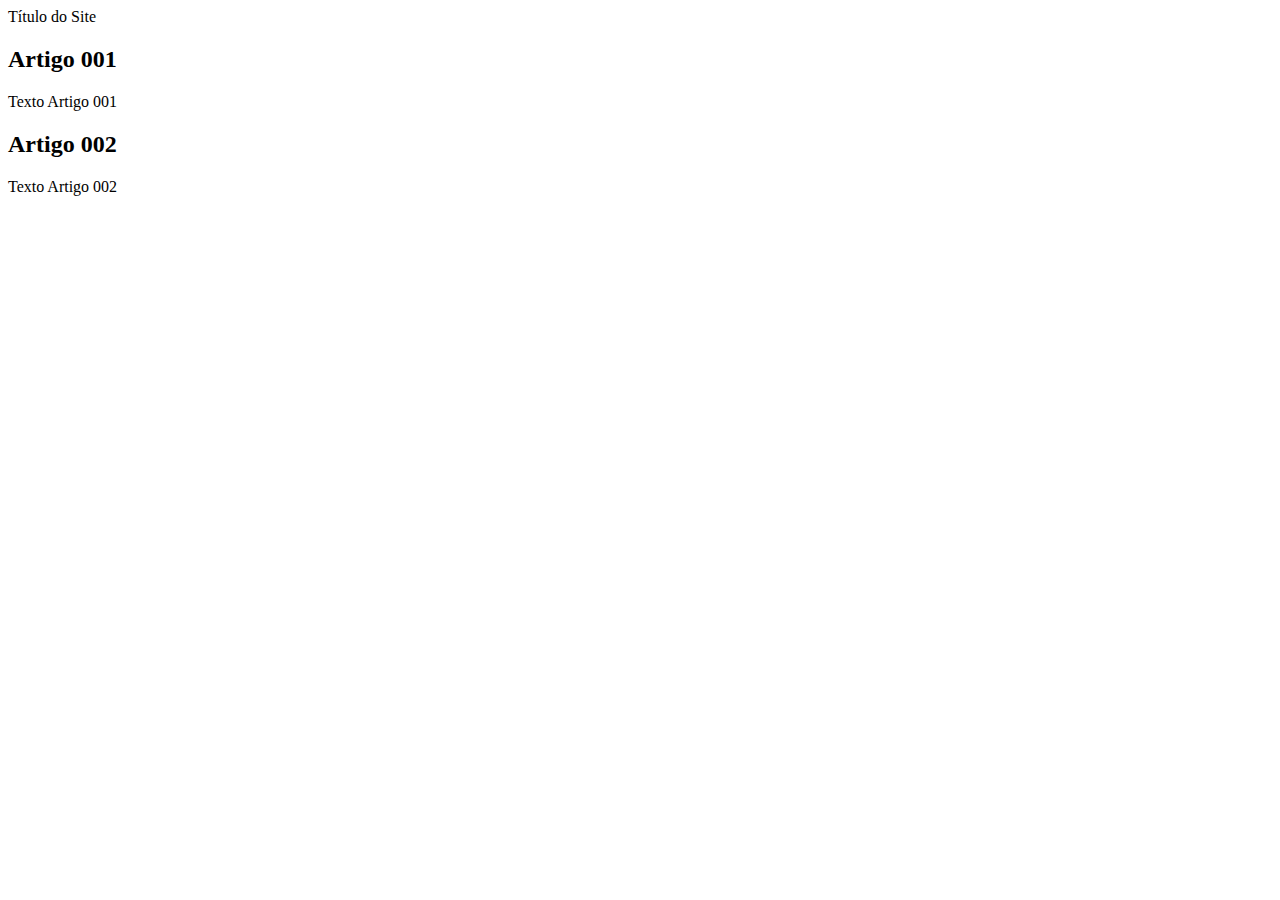
==== index.html @ 570fae51 "add index" ====
<!DOCTYPE html>
<html lang="pt-BR">
<head>
    <meta charset="UTF-8">
    <meta http-equiv="X-UA-Compatible" content="IE=edge">
    <meta name="viewport" content="width=device-width, initial-scale=1.0">
    <title>Título do Site</title>
</head>
<body>
    <main>
        <header>
            Título do Site
        </header>
        <article>
            <h2>Artigo 001</h2>
            <p>Texto Artigo 001</p>
        </article>
        <article>
            <h2>Artigo 002</h2>
            <p>Texto Artigo 002</p>
        </article>
    </main>
</body>
</html>
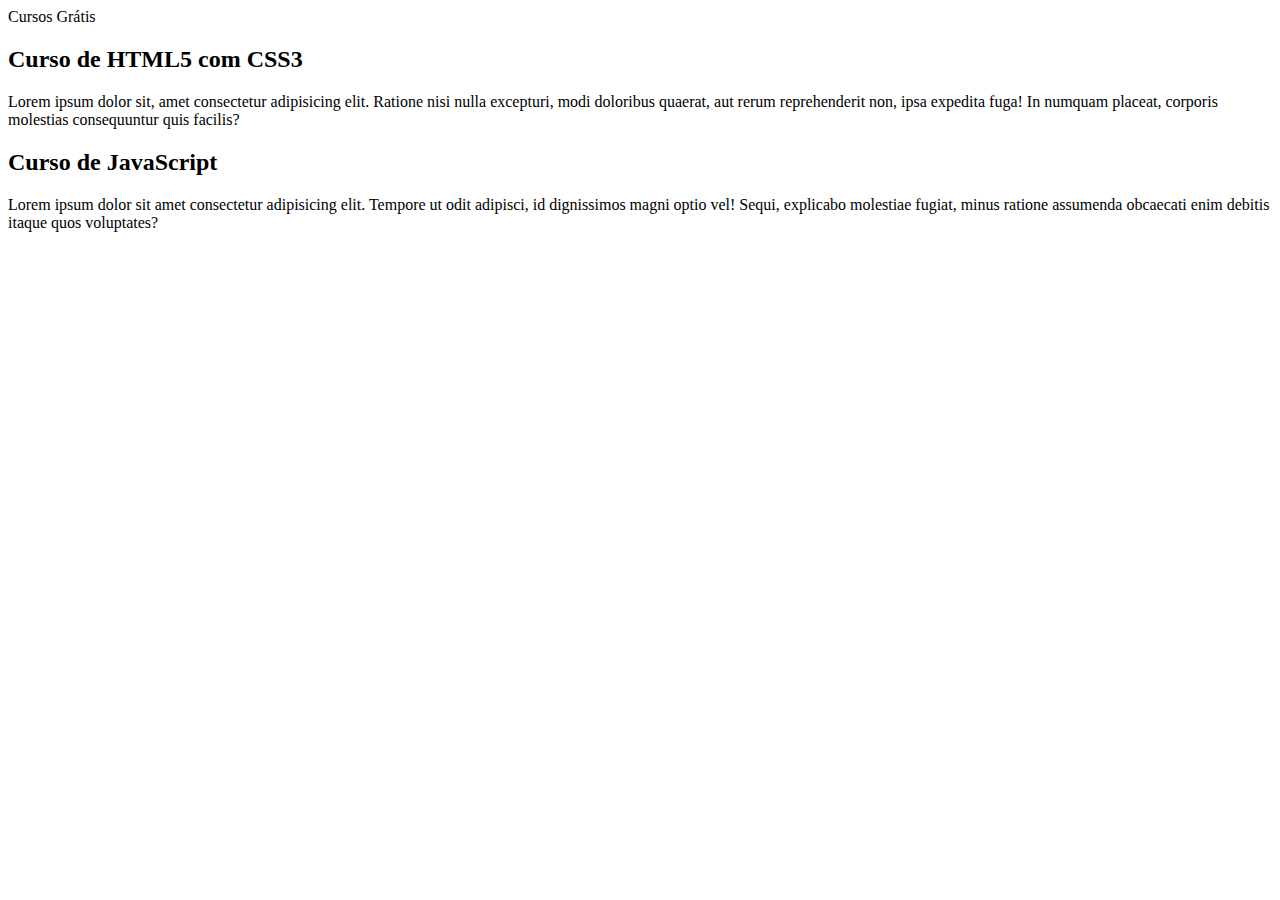
==== commit 3f927bde: "comecei a escreve conteúdo" ====
--- a/index.html
+++ b/index.html
@@ -9,15 +9,15 @@
 <body>
     <main>
         <header>
-            Título do Site
+            Cursos Grátis
         </header>
         <article>
-            <h2>Artigo 001</h2>
-            <p>Texto Artigo 001</p>
+            <h2>Curso de HTML5 com CSS3</h2>
+            <p>Lorem ipsum dolor sit, amet consectetur adipisicing elit. Ratione nisi nulla excepturi, modi doloribus quaerat, aut rerum reprehenderit non, ipsa expedita fuga! In numquam placeat, corporis molestias consequuntur quis facilis?</p>
         </article>
         <article>
-            <h2>Artigo 002</h2>
-            <p>Texto Artigo 002</p>
+            <h2>Curso de JavaScript</h2>
+            <p>Lorem ipsum dolor sit amet consectetur adipisicing elit. Tempore ut odit adipisci, id dignissimos magni optio vel! Sequi, explicabo molestiae fugiat, minus ratione assumenda obcaecati enim debitis itaque quos voluptates?</p>
         </article>
     </main>
 </body>
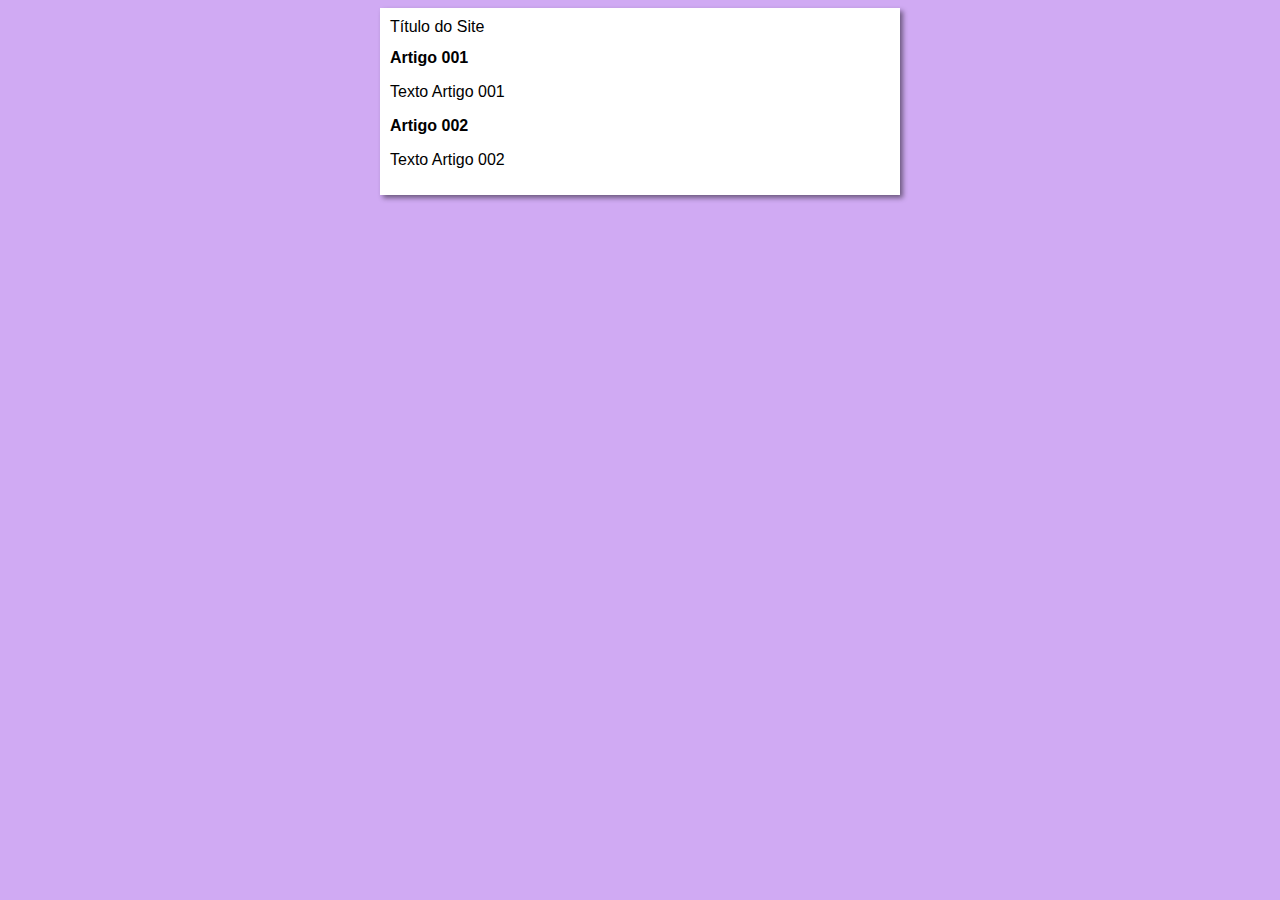
==== commit 22a53c03: "iniciei o design" ====
--- a/index.html
+++ b/index.html
@@ -5,19 +5,20 @@
     <meta http-equiv="X-UA-Compatible" content="IE=edge">
     <meta name="viewport" content="width=device-width, initial-scale=1.0">
     <title>Título do Site</title>
+    <link rel="stylesheet" href="estilos/style.css">
 </head>
 <body>
     <main>
         <header>
-            Cursos Grátis
+            Título do Site
         </header>
         <article>
-            <h2>Curso de HTML5 com CSS3</h2>
-            <p>Lorem ipsum dolor sit, amet consectetur adipisicing elit. Ratione nisi nulla excepturi, modi doloribus quaerat, aut rerum reprehenderit non, ipsa expedita fuga! In numquam placeat, corporis molestias consequuntur quis facilis?</p>
+            <h2>Artigo 001</h2>
+            <p>Texto Artigo 001</p>
         </article>
         <article>
-            <h2>Curso de JavaScript</h2>
-            <p>Lorem ipsum dolor sit amet consectetur adipisicing elit. Tempore ut odit adipisci, id dignissimos magni optio vel! Sequi, explicabo molestiae fugiat, minus ratione assumenda obcaecati enim debitis itaque quos voluptates?</p>
+            <h2>Artigo 002</h2>
+            <p>Texto Artigo 002</p>
         </article>
     </main>
 </body>
--- a/estilos/style.css
+++ b/estilos/style.css
@@ -0,0 +1,16 @@
+* {
+    font-family: Arial, Helvetica, sans-serif;
+    font-size: 16px;
+}
+
+body {
+    background-color: rgb(208, 170, 243);
+}
+
+main {
+    background-color: white;
+    width: 500px;
+    margin: auto;
+    padding: 10px;
+    box-shadow: 3px 3px 5px rgba(0, 0, 0, 0.473);
+}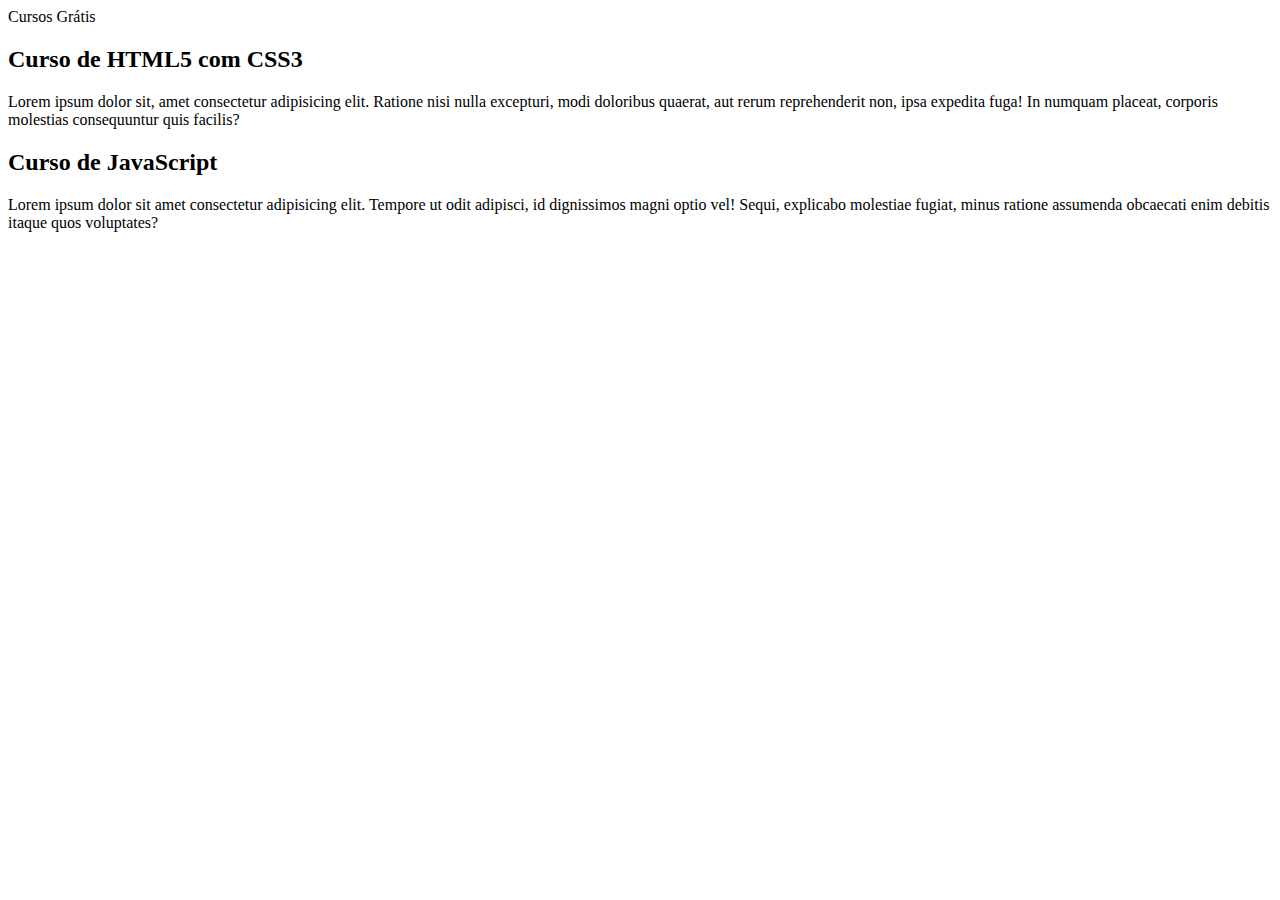
==== commit f5374c72: "titulo adicionado" ====
--- a/index.html
+++ b/index.html
@@ -4,21 +4,20 @@
     <meta charset="UTF-8">
     <meta http-equiv="X-UA-Compatible" content="IE=edge">
     <meta name="viewport" content="width=device-width, initial-scale=1.0">
-    <title>Título do Site</title>
-    <link rel="stylesheet" href="estilos/style.css">
+    <title>Site Curso em Vídeo</title>
 </head>
 <body>
     <main>
         <header>
-            Título do Site
+            Cursos Grátis
         </header>
         <article>
-            <h2>Artigo 001</h2>
-            <p>Texto Artigo 001</p>
+            <h2>Curso de HTML5 com CSS3</h2>
+            <p>Lorem ipsum dolor sit, amet consectetur adipisicing elit. Ratione nisi nulla excepturi, modi doloribus quaerat, aut rerum reprehenderit non, ipsa expedita fuga! In numquam placeat, corporis molestias consequuntur quis facilis?</p>
         </article>
         <article>
-            <h2>Artigo 002</h2>
-            <p>Texto Artigo 002</p>
+            <h2>Curso de JavaScript</h2>
+            <p>Lorem ipsum dolor sit amet consectetur adipisicing elit. Tempore ut odit adipisci, id dignissimos magni optio vel! Sequi, explicabo molestiae fugiat, minus ratione assumenda obcaecati enim debitis itaque quos voluptates?</p>
         </article>
     </main>
 </body>
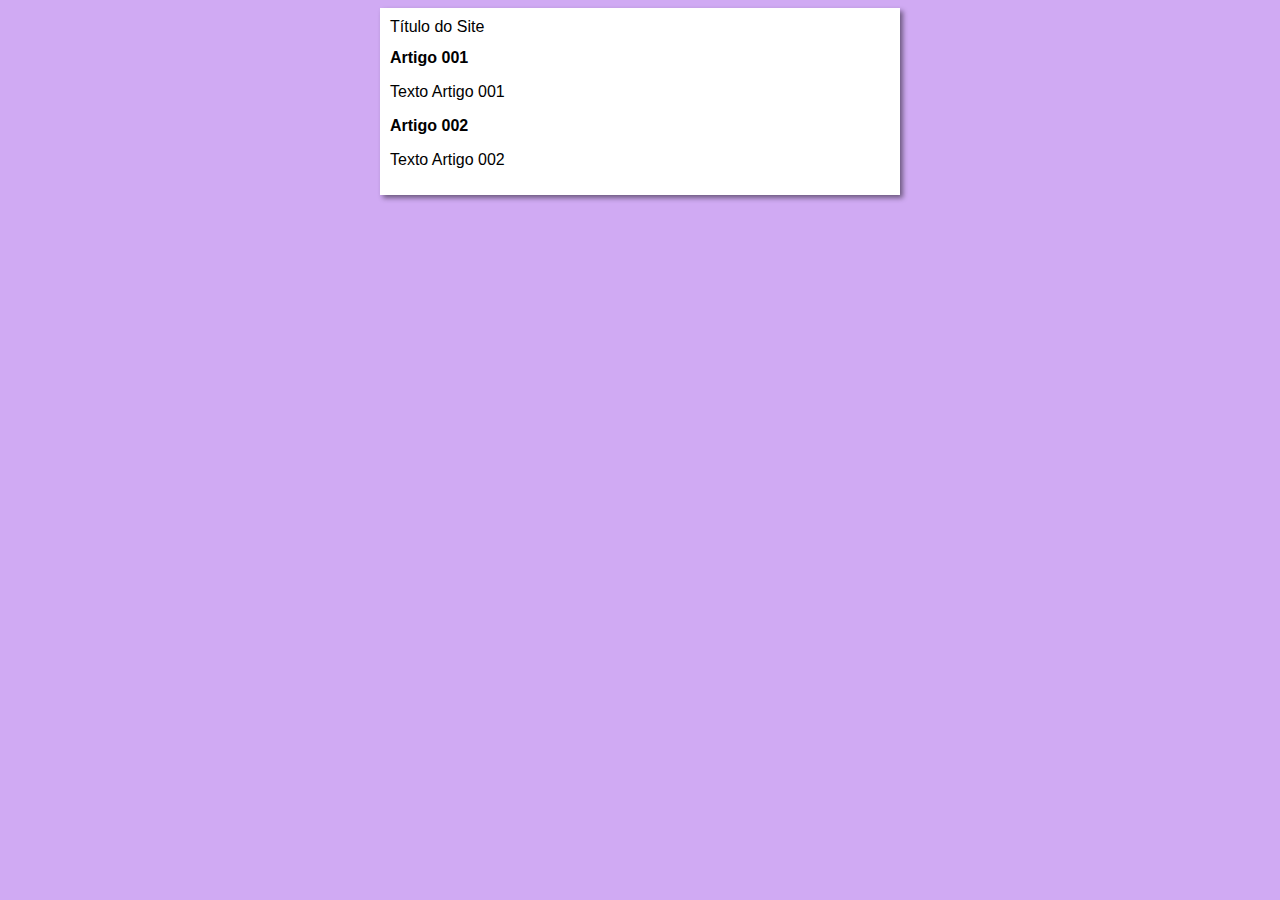
==== commit 008a547d: "titulo modificado" ====
--- a/index.html
+++ b/index.html
@@ -4,20 +4,21 @@
     <meta charset="UTF-8">
     <meta http-equiv="X-UA-Compatible" content="IE=edge">
     <meta name="viewport" content="width=device-width, initial-scale=1.0">
-    <title>Site Curso em Vídeo</title>
+    <title>Curso em Vídeo</title>
+    <link rel="stylesheet" href="estilos/style.css">
 </head>
 <body>
     <main>
         <header>
-            Cursos Grátis
+            Título do Site
         </header>
         <article>
-            <h2>Curso de HTML5 com CSS3</h2>
-            <p>Lorem ipsum dolor sit, amet consectetur adipisicing elit. Ratione nisi nulla excepturi, modi doloribus quaerat, aut rerum reprehenderit non, ipsa expedita fuga! In numquam placeat, corporis molestias consequuntur quis facilis?</p>
+            <h2>Artigo 001</h2>
+            <p>Texto Artigo 001</p>
         </article>
         <article>
-            <h2>Curso de JavaScript</h2>
-            <p>Lorem ipsum dolor sit amet consectetur adipisicing elit. Tempore ut odit adipisci, id dignissimos magni optio vel! Sequi, explicabo molestiae fugiat, minus ratione assumenda obcaecati enim debitis itaque quos voluptates?</p>
+            <h2>Artigo 002</h2>
+            <p>Texto Artigo 002</p>
         </article>
     </main>
 </body>
--- a/estilos/style.css
+++ b/estilos/style.css
@@ -0,0 +1,16 @@
+* {
+    font-family: Arial, Helvetica, sans-serif;
+    font-size: 16px;
+}
+
+body {
+    background-color: rgb(208, 170, 243);
+}
+
+main {
+    background-color: white;
+    width: 500px;
+    margin: auto;
+    padding: 10px;
+    box-shadow: 3px 3px 5px rgba(0, 0, 0, 0.473);
+}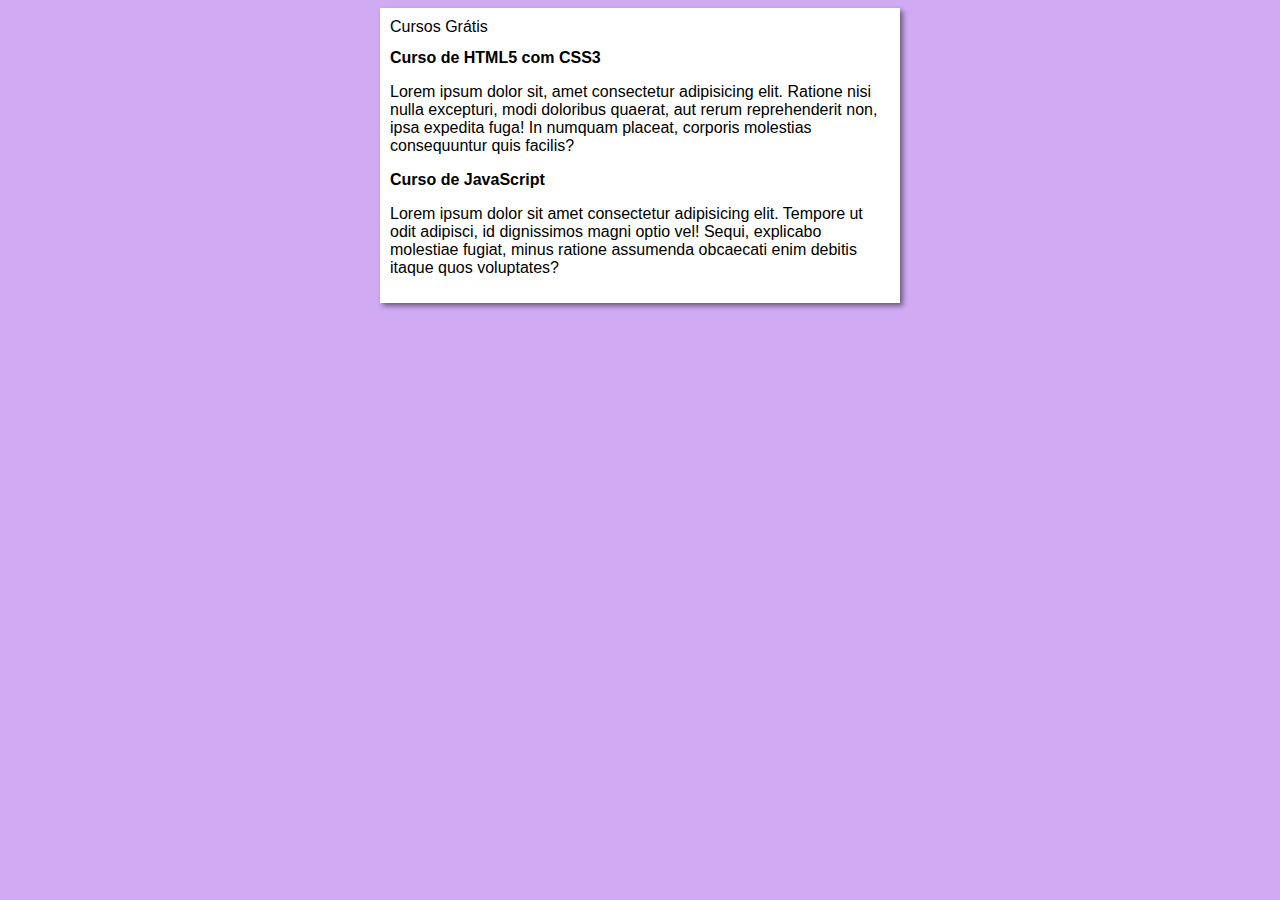
==== commit 6e2f2dec: "Merge branch 'main' into design" ====
--- a/index.html
+++ b/index.html
@@ -10,15 +10,15 @@
 <body>
     <main>
         <header>
-            Título do Site
+            Cursos Grátis
         </header>
         <article>
-            <h2>Artigo 001</h2>
-            <p>Texto Artigo 001</p>
+            <h2>Curso de HTML5 com CSS3</h2>
+            <p>Lorem ipsum dolor sit, amet consectetur adipisicing elit. Ratione nisi nulla excepturi, modi doloribus quaerat, aut rerum reprehenderit non, ipsa expedita fuga! In numquam placeat, corporis molestias consequuntur quis facilis?</p>
         </article>
         <article>
-            <h2>Artigo 002</h2>
-            <p>Texto Artigo 002</p>
+            <h2>Curso de JavaScript</h2>
+            <p>Lorem ipsum dolor sit amet consectetur adipisicing elit. Tempore ut odit adipisci, id dignissimos magni optio vel! Sequi, explicabo molestiae fugiat, minus ratione assumenda obcaecati enim debitis itaque quos voluptates?</p>
         </article>
     </main>
 </body>
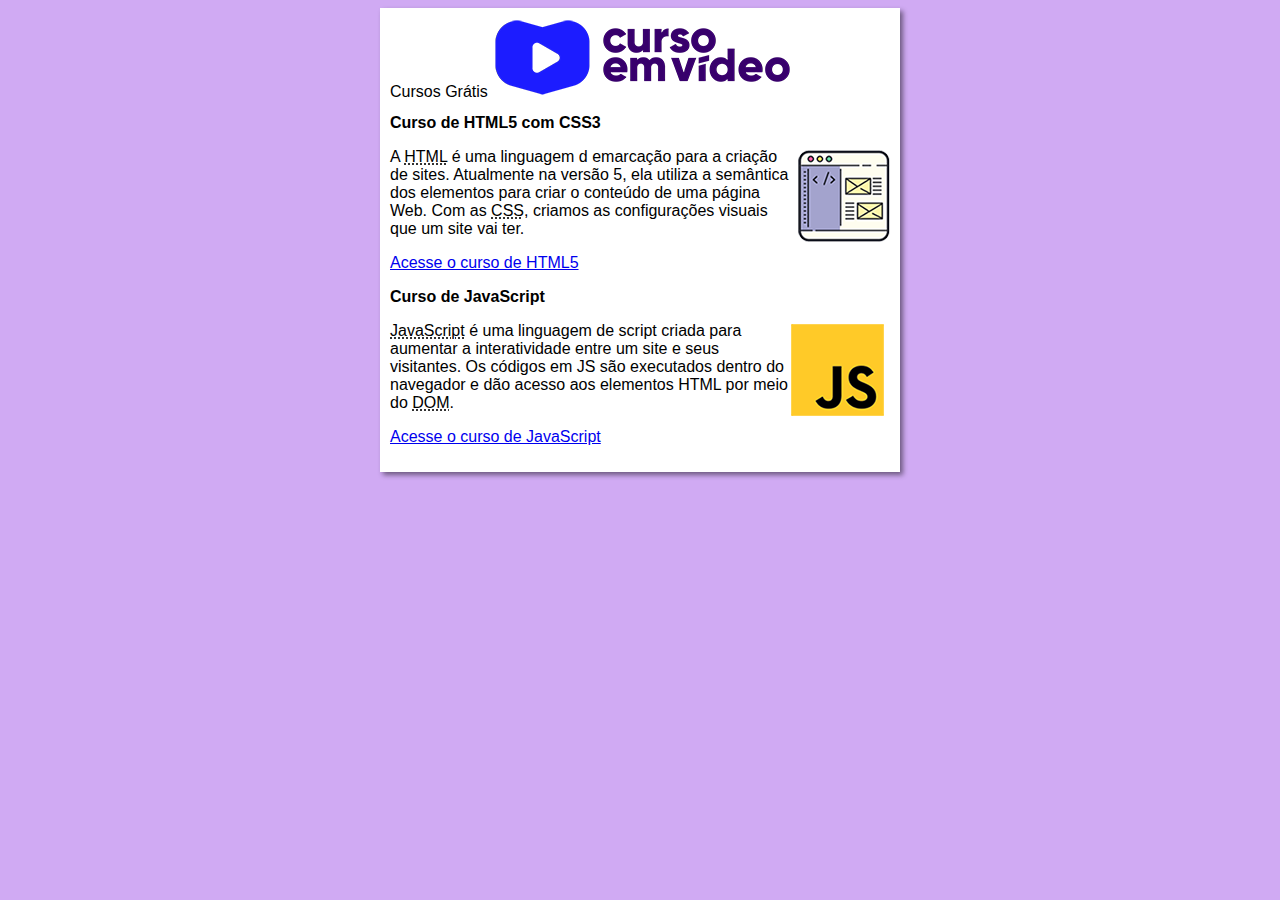
==== commit 518a8e9a: "Atualizei o site" ====
--- a/index.html
+++ b/index.html
@@ -11,14 +11,19 @@
     <main>
         <header>
             Cursos Grátis
+            <img src="imagens/curso-em-video-cor.png" alt="Curso em Vídeo">
         </header>
         <article>
             <h2>Curso de HTML5 com CSS3</h2>
-            <p>Lorem ipsum dolor sit, amet consectetur adipisicing elit. Ratione nisi nulla excepturi, modi doloribus quaerat, aut rerum reprehenderit non, ipsa expedita fuga! In numquam placeat, corporis molestias consequuntur quis facilis?</p>
+            <img class="lado" src="imagens/curso-html-css.png" alt="">
+            <p>A <abbr title="HyperText Markup Language">HTML</abbr> é uma linguagem d emarcação para a criação de sites. Atualmente na versão 5, ela utiliza a semântica dos elementos para criar o conteúdo de uma página Web. Com as <abbr title="Cascading Style Sheets">CSS</abbr>, criamos as configurações visuais que um site vai ter.</p>
+            <p><a href="curso-html.html">Acesse o curso de HTML5</a></p>
         </article>
         <article>
             <h2>Curso de JavaScript</h2>
-            <p>Lorem ipsum dolor sit amet consectetur adipisicing elit. Tempore ut odit adipisci, id dignissimos magni optio vel! Sequi, explicabo molestiae fugiat, minus ratione assumenda obcaecati enim debitis itaque quos voluptates?</p>
+            <img class="lado" src="imagens/curso-javascript.png" alt="">
+            <p><abbr title="JavaScript">JavaScript</abbr> é uma linguagem de script criada para aumentar a interatividade entre um site e seus visitantes. Os códigos em JS são executados dentro do navegador e dão acesso aos elementos HTML por meio do <abbr title="Document Object Model">DOM</abbr>.</p>
+            <p><a href="curso-js.html">Acesse o curso de JavaScript</a></p>
         </article>
     </main>
 </body>
--- a/estilos/style.css
+++ b/estilos/style.css
@@ -13,4 +13,8 @@
     margin: auto;
     padding: 10px;
     box-shadow: 3px 3px 5px rgba(0, 0, 0, 0.473);
+}
+
+img.lado {
+    float: right;
 }